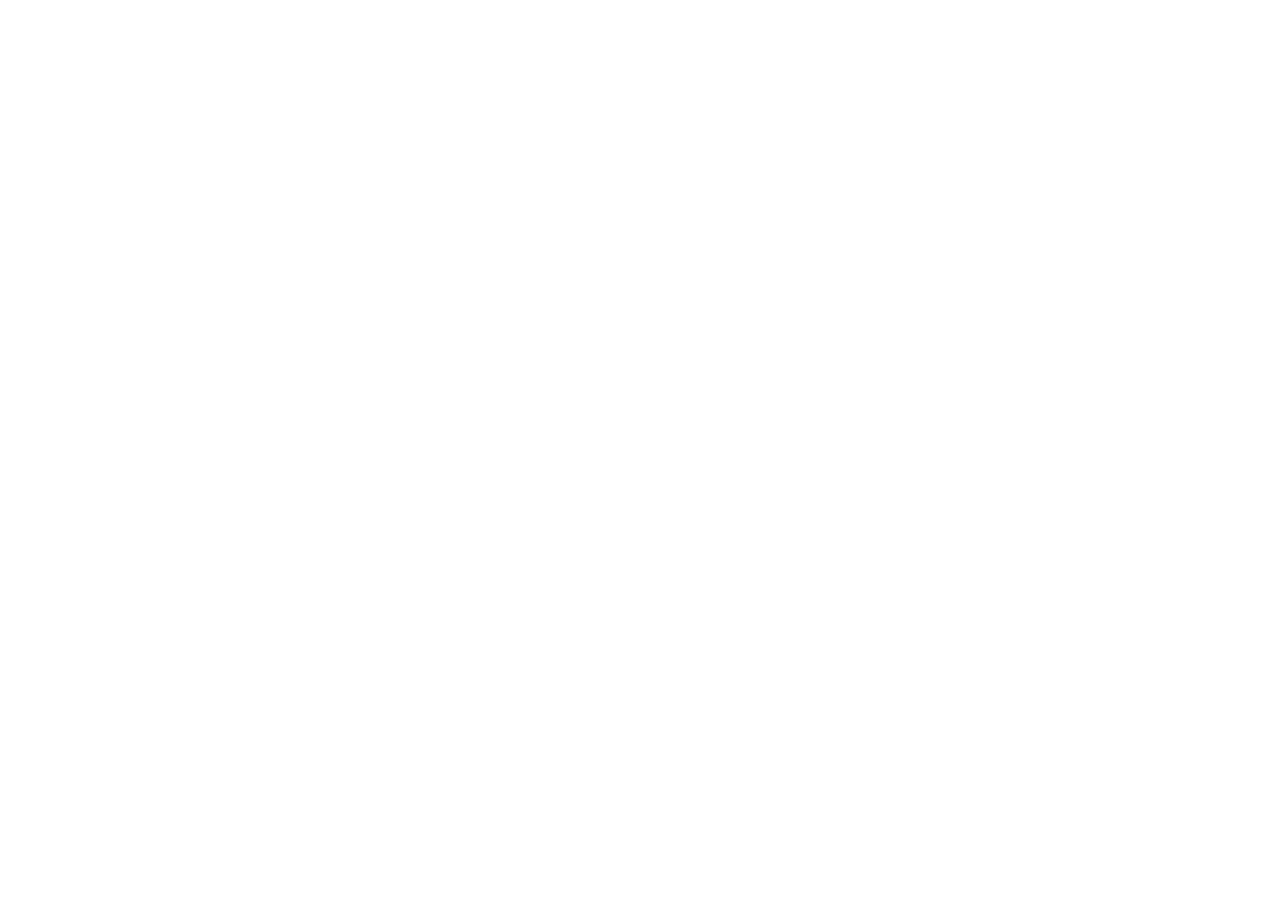
==== index.html @ e226a212 "add tag p" ====
<!DOCTYPE html>
<html lang="en">
<head>
    <meta charset="UTF-8">
    <meta name="viewport" content="width=device-width, initial-scale=1.0">
    <title>Document</title>
</head>
<body>

</body>
</html>
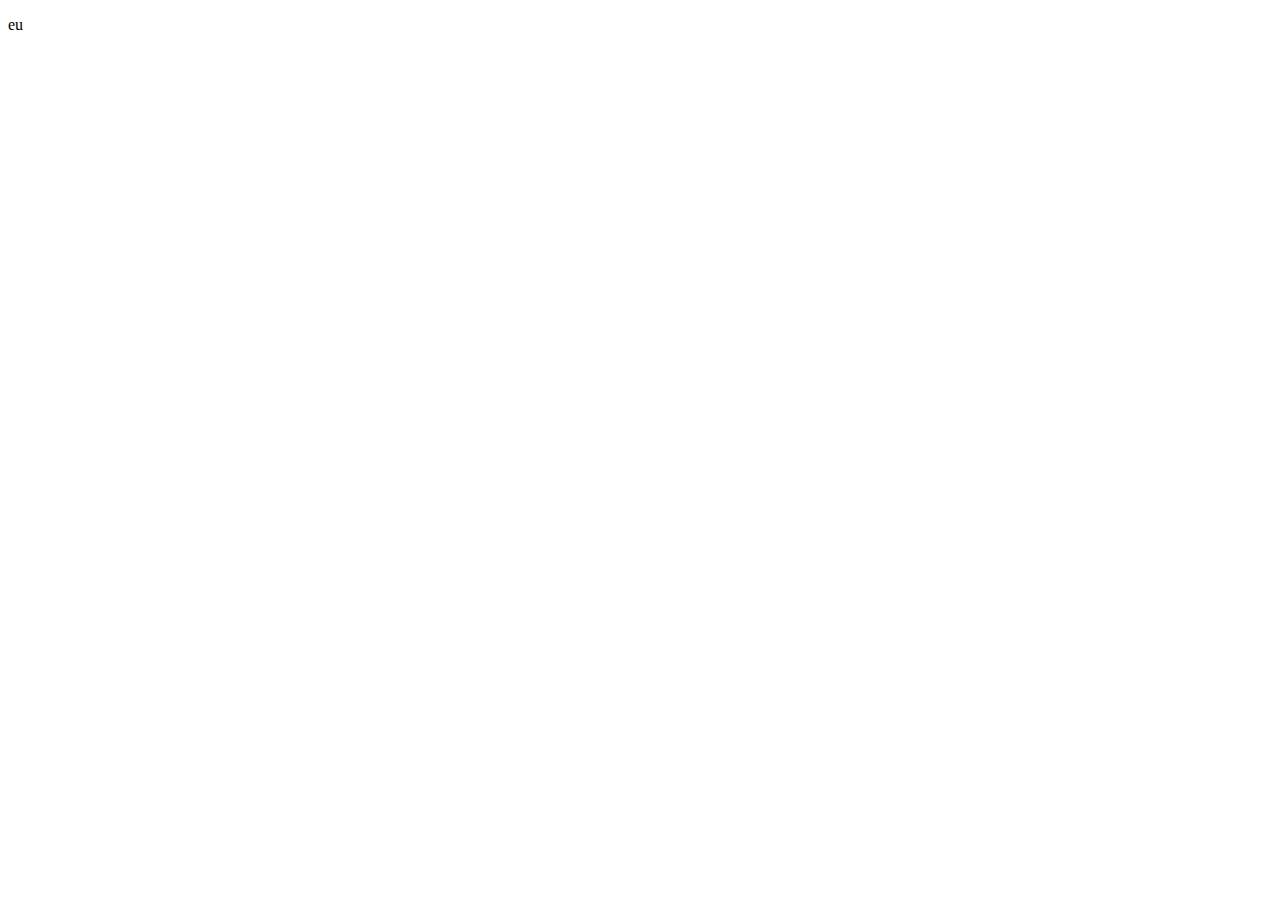
==== commit c9215c42: "salvar" ====
--- a/index.html
+++ b/index.html
@@ -6,6 +6,6 @@
     <title>Document</title>
 </head>
 <body>
-
+<p>eu</p>
 </body>
 </html>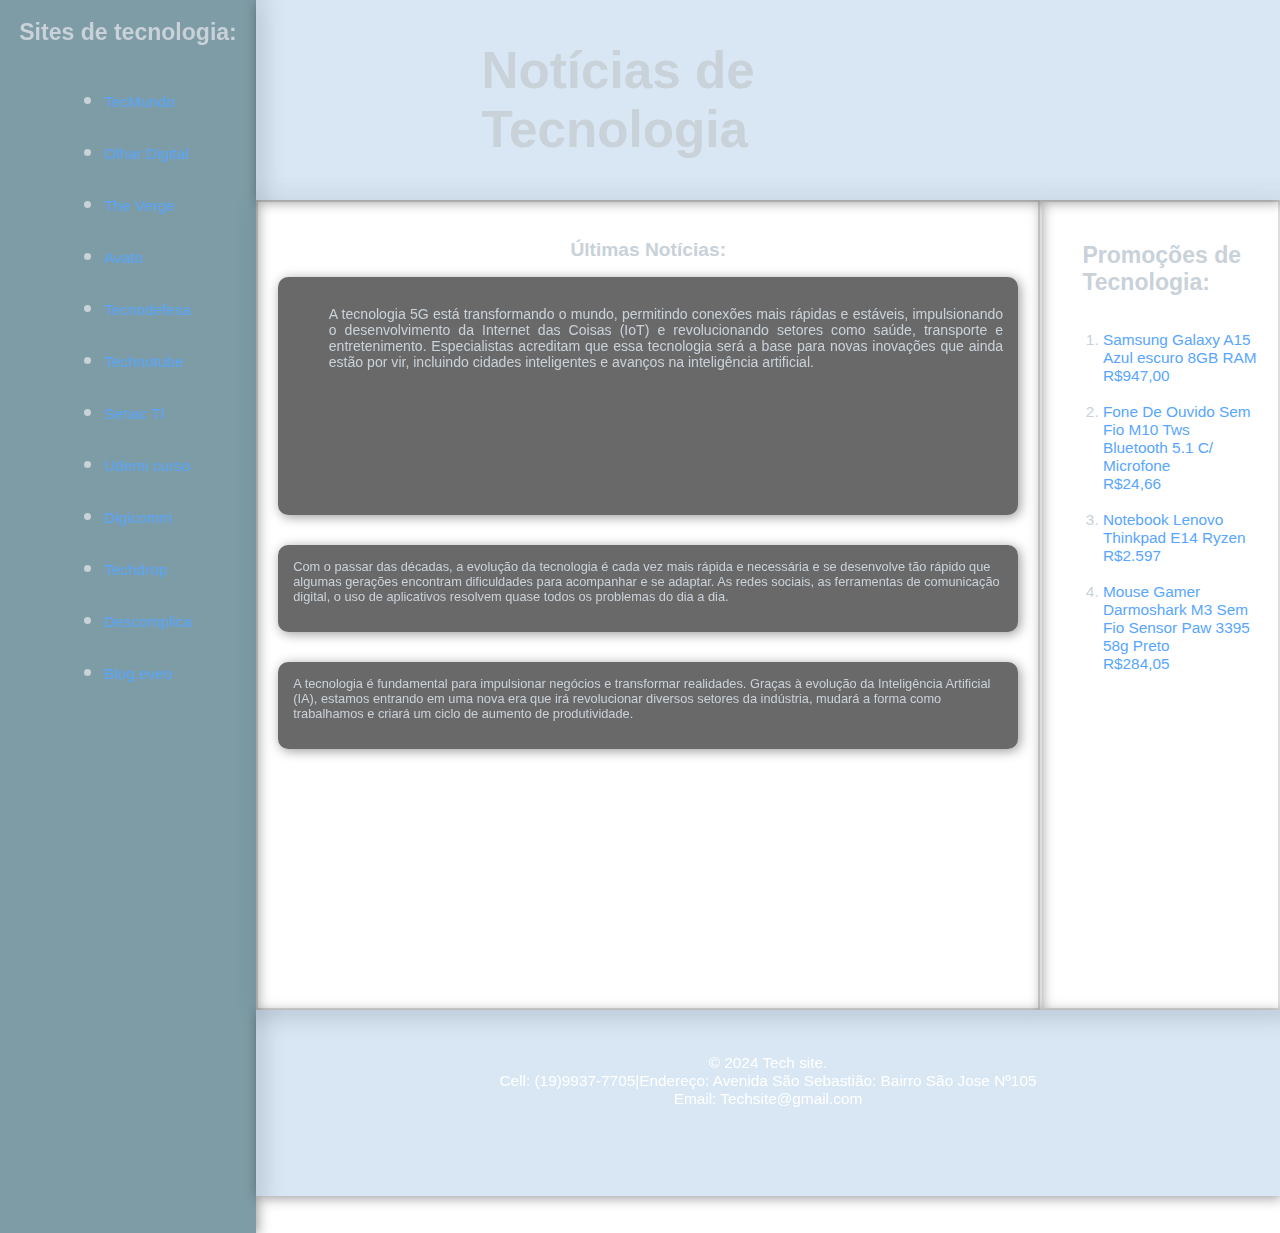
==== commit d2f06a79: "up" ====
--- a/index.html
+++ b/index.html
@@ -1,11 +1,149 @@
 <!DOCTYPE html>
-<html lang="en">
+<html lang="pt">
+
 <head>
     <meta charset="UTF-8">
     <meta name="viewport" content="width=device-width, initial-scale=1.0">
-    <title>Document</title>
+    <title>Site de Tecnologia</title>
+    <link rel="stylesheet" href="respons.css">
 </head>
+
 <body>
-<p>eu</p>
+    <section class="Blocos">
+        <nav class="Nav">
+            <h2>Sites de tecnologia:</h2>
+            <ul>
+                <li>
+                    <a href="https://www.tecmundo.com.br">TecMundo</a> <br>
+                </li>
+                <br>
+                <li>
+                    <a href="https://www.olhardigital.com.br">Olhar Digital</a> <br>
+                </li>
+                <br>
+                <li>
+                    <a href="https://www.theverge.com">The Verge</a> <br>
+                </li>
+                <br>
+                <li>
+                    <a
+                        href="https://www.avato.com.br/?utm_source=google&utm_medium=cpc&utm_campaign=google-cpc-avato-geral&gad_source=1&gclid=CjwKCAjwlbu2BhA3EiwA3yXyu3SsJRF-Om4nVDYHziRjnUhKby0d6d4qHvjCRriOOHzcQ8SLqsaxVBoC1E4QAvD_BwE">Avato</a>
+                    <br>
+                </li>
+                <br>
+                <li>
+                    <a href="https://tecnodefesa.com.br/">Tecnodefesa</a> <br>
+                </li>
+                <br>
+                <li>
+                    <a
+                        href="hgad_source=1&gclid=CjwKCAjwlbu2BhA3EiwA3yXyu2a2GSi0cSF6iUOjAE5O5LvTqBO5_9Rdjm4nRMkIOaYHJ4Cku0Ia4RoCkUkQAvD_BwE">Technotube</a>
+                    <br>
+                </li>
+                <br>
+                <li>
+                    <a href="https://www.ead.senac.br/cursos-por-area/tecnologia-da-informacao/">Senac TI</a> <br>
+                </li>
+                <br>
+                <li>
+                    <a
+                        href="https://www.udemy.com/course/curso-de-programacao-em-python-do-basico-ao-avancado/?audience=Keyword&campaigntype=Search&gad_source=1&gclid=CjwKCAjwlbu2BhA3EiwA3yXyu-nX45z53B34zreaHV4fItSn-xGovGZ2jDgu1cWTvFWThFJyus64ShoCt5oQAvD_BwE&language=PT&matchtype=b&portfolio=Brazil&priority=&product=Course&test=&topic=&utm_campaign=Python_new_v.PROF_la.PT_cc.BR_ti.7380&utm_content=deal4584&utm_medium=udemyads&utm_source=adwords&utm_term=_._ag_105409577407_._ad_654184551287_._kw_curso+de+inform%C3%A1tica_._de_c_._dm__._pl__._ti_kwd-24008733_._li_9074241_._pd__._&couponCode=SKILLS4SALEA">Udemi
+                        curso</a> <br>
+                </li>
+                <br>
+                <li>
+                    <a
+                        href="https://www.digicomm.com.br/?gad_source=1&gclid=CjwKCAjwlbu2BhA3EiwA3yXyu5P5Rxo1brYc2ZviARRG9cDJkmIfjwZxa6yaxy1XsmU3yn7TJM1fthoC-6wQAvD_BwE">Digicomm</a>
+                    <br>
+                </li>
+                <br>
+                <li>
+                    <a
+                        href="https://www.techdrop.news/?utm_source=google&utm_medium=ads_search&utm_campaign=LeadGen-Broad&gad_source=1&gclid=CjwKCAjwlbu2BhA3EiwA3yXyu3wxH0rDIPwOvpnmzMiwcpTioh30N_zsgzRG3_VGtFx7Oc2xoJ2WDxoCQ34QAvD_BwE">Techdrop</a>
+                    <br>
+                </li>
+                <br>
+                <li>
+                    <a
+                        href="https://descomplica.com.br/faculdade/tecnologia/analise-e-desenvolvimento-de-sistemas-a/?utm_source=google&utm_medium=cpc&utm_campaign=psq_nonbrand_ug_gwt_conversao_ads-topo-brasil&utm_term=&utm_content=analise-de-sistemas-dsa&gad_source=1&gclid=CjwKCAjwlbu2BhA3EiwA3yXyu3y9_xvJYhLlmcQAcZrzRswh8QclaYX5lxBBdg7oMhzsj2Z_RrRlgBoC_ScQAvD_BwE">Descomplica</a>
+                    <br>
+                </li>
+                <br>
+                <li>
+                    <a href="https://blog.eveo.com.br/melhores-sites-de-ti">Blog.eveo</a> <br>
+                </li>
+                
+               
+            </ul>
+        </nav>
+        <section class="Content">
+            <header class="Titulo">
+                <img class="img1" src="/img/Tecnologia1.jpg" alt="">
+                <h1>Notícias de Tecnologia</h1>
+                <img class="img2" src="/img/Tecnologia2.jpg" alt="">
+            </header>
+
+            <section class="Blocos2">
+                <article class="Bloco2">
+                    <h2>Últimas Notícias:</h2>
+                    <section class="Bloco2-1">
+                        <img class="img3" src="/Img/Tecnologia3.jpg" alt="">
+                        <p>A tecnologia 5G está transformando o mundo, permitindo conexões mais rápidas e estáveis,
+                            impulsionando
+                            o desenvolvimento da Internet das Coisas (IoT) e revolucionando setores como saúde,
+                            transporte e
+                            entretenimento. Especialistas acreditam que essa tecnologia será a base para novas inovações
+                            que ainda estão por vir, incluindo cidades inteligentes e avanços na inteligência
+                            artificial.</p>
+                    </section>
+                    <br>
+                    <section class="p"> Com o passar das décadas, a evolução da tecnologia é cada vez mais rápida e
+                        necessária e se
+                        desenvolve tão rápido que algumas gerações encontram dificuldades para acompanhar e se adaptar.
+                        As redes sociais, as ferramentas de comunicação digital, o uso de aplicativos resolvem quase
+                        todos os problemas do dia a dia. <p>
+                    </section>
+                    <br>
+                    <section class="p"> A tecnologia é fundamental para impulsionar negócios e transformar realidades.
+                        Graças à evolução da Inteligência Artificial (IA), estamos entrando em uma nova era que irá
+                        revolucionar diversos setores da indústria, mudará a forma como trabalhamos e criará um ciclo de
+                        aumento de produtividade.<p>
+                </article>
+
+                <aside class="Bloco1">
+                    <h2>Promoções de Tecnologia:</h2>
+
+                    <ol>
+                        <li> <a
+                                href="https://www.mercadolivre.com.br/samsung-galaxy-a15-dual-sim-4g-256gb-azul-escuro-8gb-ram/p/MLB31214368?pdp_filters=item_id:MLB3805884731#wid=MLB3805884731&sid=search&is_advertising=true&searchVariation=MLB31214368&position=1&search_layout=stack&type=pad&tracking_id=9b16c6cd-a83f-4552-9c08-dc9f3b26bde9&is_advertising=true&ad_domain=VQCATCORE_LST&ad_position=1&ad_click_id=NDEzMTFmOTktZjY2Ni00NmE3LWIzMGYtYWQwMGE2MTk4NzBi">Samsung
+                                Galaxy A15 Azul escuro 8GB RAM <br> R$947,00</a> </li>
+                        <br>
+                        <li><a
+                                href="https://www.mercadolivre.com.br/fone-de-ouvido-sem-fio-m10-tws-bluetooth-51-c-microfone-cor-preto-cor-da-luz-azul-marinho/p/MLB26613570?pdp_filters=item_id:MLB4976381176#wid=MLB4976381176&sid=search&is_advertising=true&searchVariation=MLB26613570&position=1&search_layout=stack&type=pad&tracking_id=7fb098ab-e568-49ad-af43-d30cb8701636&is_advertising=true&ad_domain=VQCATCORE_LST&ad_position=1&ad_click_id=OGZhODlhNTgtNzIxNS00MWZlLTljNGYtM2ZkODVjZTU3YTRi">Fone
+                                De Ouvido Sem Fio M10 Tws Bluetooth 5.1 C/ Microfone<br> R$24,66</a></li>
+                        <br>
+                        <li><a
+                                href="https://www.mercadolivre.com.br/notebook-lenovo-thinkpad-e14-ryzen-5-8gb-256gb-ssd-windows-11-preto/p/MLB24436949#wid%3DMLB5028142368%26sid%3Dsearch%26searchVariation%3DMLB24436949%26position%3D9%26search_layout%3Dgrid%26type%3Dproduct%26tracking_id%3D36fc829a-020a-4f7b-8440-f558115c7fd6">Notebook
+                                Lenovo Thinkpad E14 Ryzen<br>R$2.597</a></li>
+                        <br>
+                        <li><a
+                                href="hhttps://www.mercadolivre.com.br/mouse-gamer-darmoshark-m3-sem-fio-sensor-paw-3395-58g-preto/p/MLB29726033?pdp_filters=item_id:MLB4437124068#wid=MLB4437124068&sid=search&is_advertising=true&searchVariation=MLB29726033&position=1&search_layout=grid&type=pad&tracking_id=b8191940-82d2-424e-98cb-dcfecb7befed&is_advertising=true&ad_domain=VQCATCORE_LST&ad_position=1&ad_click_id=Nzc0N2E2ODItZjM0MS00YjY0LTk0OWQtYWNkNjk1NWViZmEw">Mouse
+                                Gamer Darmoshark M3 Sem Fio Sensor Paw 3395 58g Preto<br>R$284,05</a></li>
+                    </ol>
+                </aside>
+            </section>
+
+            <footer class="Rodape">
+                <br>
+                <p>&copy; 2024 Tech site.
+                    <br>
+                    Cell: (19)9937-7705|Endereço: Avenida São Sebastião: Bairro São Jose Nº105
+                    <br>
+                    Email: Techsite@gmail.com
+                </p>
+            </footer>
+        </section>
+    </section>
 </body>
+
 </html>--- a/respons.css
+++ b/respons.css
@@ -0,0 +1,303 @@
+body {
+    background-attachment: fixed;
+    background-size: cover;
+    background-image: url(/Img/Tecnologia4.jpg);
+    animation:fundomechendo 50s infinite linear;
+    margin: 0%;
+    padding: 0%;
+    font-family:Arial, Helvetica, sans-serif;
+    color: #c9d1d9;
+}
+
+a {
+    text-decoration: none;
+    color: #58a6ff;
+    font-size: 1.2vw;
+    transition: color 0.3s ease;
+}
+
+a:hover {
+    color: #1f6feb;
+}
+
+.Blocos {
+    display: flex;
+    flex-direction: row;
+}
+
+.Nav {
+    display: flex;
+    font-size: 1.2vw;
+    align-items: center;
+    flex-direction: column;
+    background: rgba(5, 63, 81, 0.516);
+    backdrop-filter: blur(10px);
+    width: 20%;
+    height: 137vh;
+    box-shadow: 2px 2px 12px rgba(0, 0, 0, 0.4);
+    color: #c9d1d9;
+}
+
+.Nav ul {
+    font-size: 1.7vw;
+}
+
+.Content {
+    display: flex;
+    flex-direction: column;
+    width: 80%;
+}
+
+.Titulo {
+    padding: 1%;
+    display: flex;
+    font-size: 2vw;
+    align-items: center;
+    flex-direction: row;
+    justify-content: space-around;
+    background: rgba(67, 134, 201, 0.2);
+    backdrop-filter: blur(10px);
+    height: 20vh;
+    width: 98%;
+    box-shadow: 2px 2px 12px rgba(0, 0, 0, 0.4);
+    color: #c9d1d9;
+}
+
+.img1{
+    border-radius: 15%;
+    width: 25vh;
+    max-width: 100%;
+    box-shadow: 2px 2px 12px rgba(0, 0, 0, 0.4);
+}
+.img2{
+     border-radius: 15%;
+width: 30vh;
+max-width: 100%;
+box-shadow: 2px 2px 12px rgba(0, 0, 0, 0.4);
+}
+
+.img3 {
+    margin-top: 4%;
+    border-radius: 50%;
+    height: 20vh;
+}
+
+.Blocos2 {
+    display: flex;
+    flex-direction: row;
+    font-size: 1.1vw;
+}
+
+.Bloco2 {
+    background: rgba(67, 134, 201, 0.2);
+    background-color: transparent;
+    border: solid 2px #ddd;
+    padding: 2%;
+    height: 85vh;
+    font-size: 1vw;
+    display: flex;
+    align-items: center;
+    flex-direction: column;
+    width: 95%;
+    box-shadow: 2px 2px 12px rgba(0, 0, 0, 0.4);
+    transition: transform 0.3s ease;
+}
+
+.Bloco2:hover {
+    transform: scale(1.02);
+}
+
+.Bloco1 {
+    background-color: transparent;
+    border: solid 2px #ddd;
+    padding: 2%;
+    font-size: 1.2vw;
+    display: flex;
+    flex-direction: column;
+    width: 25%;
+    height: 85vh;
+    box-shadow: 2px 2px 12px rgba(0, 0, 0, 0.4);
+    transition: transform 0.3s ease;
+    color: #c9d1d9;
+    h2{
+        padding-left: 10%;
+    }
+}
+
+.Bloco1:hover {
+    transform: scale(1.02);
+}
+
+.Rodape {
+    backdrop-filter: blur(10px);
+    background: rgba(67, 134, 201, 0.2);
+
+    color: white;
+    text-align: center;
+    height: 18.4vh;
+    font-size: 1.2vw;
+    box-shadow: 2px 2px 12px rgba(0, 0, 0, 0.4);
+    padding: 1% 0;
+}
+
+.Bloco2-1 {
+    display: flex;
+    flex-direction: row;
+    font-size: 1.1vw;
+    text-align: justify;
+    box-shadow: 2px 2px 12px rgba(0, 0, 0, 0.4);
+    padding: 2%;
+    border-radius: 10px;
+    background: rgba(0, 0, 0, 0.589);
+   
+    backdrop-filter: blur(10px);
+    color: #c9d1d9;
+    p {
+        padding-left: 5%;
+    }
+}
+
+.p {
+    box-shadow: 2px 2px 12px rgba(0, 0, 0, 0.4);
+    padding: 2%;
+    border-radius: 10px;
+    background: rgba(0, 0, 0, 0.589);
+    backdrop-filter: blur(10px);
+    margin-top: 2%;
+    color: #c9d1d9;
+}
+
+@media screen and (max-width: 480px) {
+.img1{
+    width: 25%;
+}
+.img2{
+    width: 30%;
+}
+
+.Titulo{
+    h1{
+        font-size: 2.7vw;
+    }
+}
+
+.Blocos2{
+    display: flex;
+    flex-direction: column;
+}
+
+
+.p{
+    font-size: 2vw;
+}
+.Bloco2-1{
+    font-size: 1.8vw;
+}
+.img3{
+    width: 30vw;
+}
+
+.Bloco2{
+    height: 65vh;
+    font-size: 2vw;
+}
+.Bloco1{
+    font-size: 1.8vw;
+    height: 35vh;
+    width: 76vw;
+    a{
+    font-size: 2vw;
+    }
+}
+
+.Nav{
+    font-size: 2vw;
+    height: 111vh;
+    padding-top: 35%;
+    h2{
+        margin-left: 15%;
+    }
+    a{
+    font-size: 2vw;
+
+    }
+}
+.Rodape{
+    font-size: 1.5vw;
+    height: 8.9vh;
+}
+}
+
+
+@media (min-width: 481px) and (max-width: 768px) {
+    .Bloco2-1 {
+
+        font-size: 1.7vw;
+    }
+
+    .Bloco2 {
+        height: 90vh;
+        h2 {
+            margin-top: 2%;
+            font-size: 2vw;
+        }
+
+
+    }
+
+    .p {
+        font-size: 1.7vw;
+        
+    }
+
+    .img1 {
+        width: 18vw;
+
+    }
+
+    .img2 {
+        width: 20vw;
+
+    }
+
+    .img3{
+        width: 20vw;
+    }
+    .Titulo {
+        font-size: 2vw;
+    }
+
+    .Bloco1 {
+        height: 90vh;
+        font-size: 1.5vw;
+
+        a {
+            font-size: 1.5vw;
+        }
+    }
+
+    .Nav {
+        display: flex;
+        font-size: 2vw;
+        height: 136.5vh;
+        justify-content: center;
+
+
+        a {
+            font-size: 1.9vw;
+        }                 
+
+        h2 {
+            margin-left: 14%;
+        }
+    }
+
+.Rodape{
+    font-size: 1.6vw;
+}
+@keyframes fundomechendo {
+    0% { background-position: 0% 0%; }
+    50% { background-position: 100% 100%; }
+    100% { background-position: 0% 0%; }
+}
+}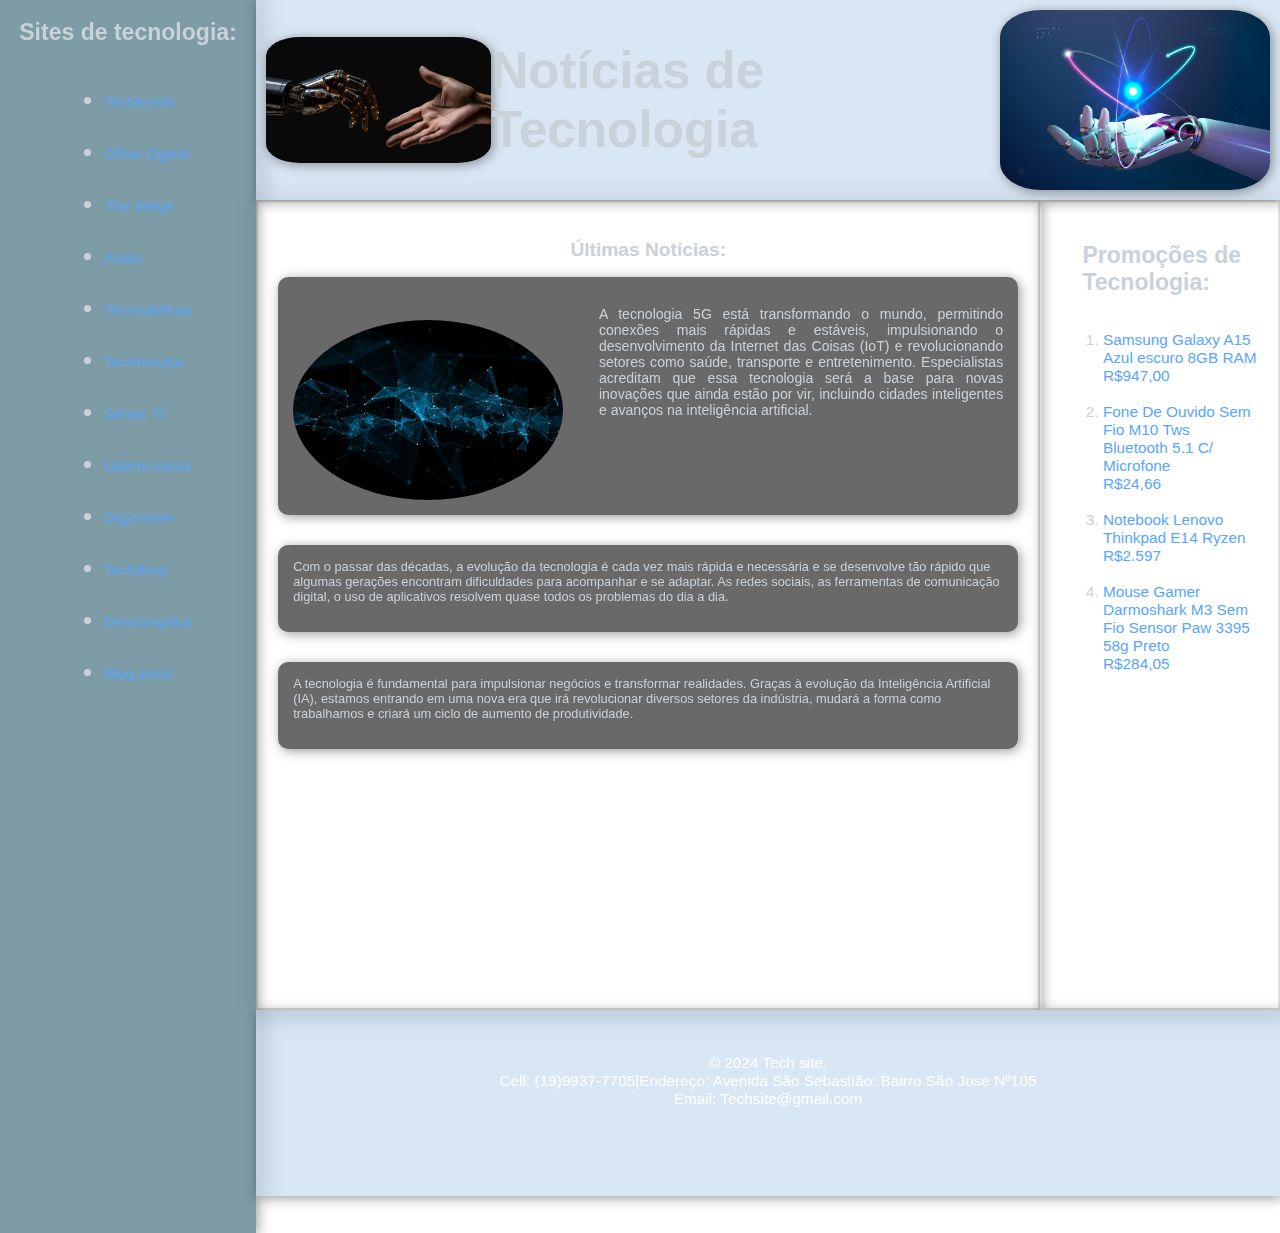
==== commit 7ace75f6: "ll" ====
--- a/index.html
+++ b/index.html
@@ -78,16 +78,16 @@
         </nav>
         <section class="Content">
             <header class="Titulo">
-                <img class="img1" src="/img/Tecnologia1.jpg" alt="">
+                <img class="img1" src="robo.jpeg" alt="">
                 <h1>Notícias de Tecnologia</h1>
-                <img class="img2" src="/img/Tecnologia2.jpg" alt="">
+                <img class="img2" src="mao.jpeg" alt="">
             </header>
 
             <section class="Blocos2">
                 <article class="Bloco2">
                     <h2>Últimas Notícias:</h2>
                     <section class="Bloco2-1">
-                        <img class="img3" src="/Img/Tecnologia3.jpg" alt="">
+                        <img class="img3" src="dna.jpeg" alt="">
                         <p>A tecnologia 5G está transformando o mundo, permitindo conexões mais rápidas e estáveis,
                             impulsionando
                             o desenvolvimento da Internet das Coisas (IoT) e revolucionando setores como saúde,
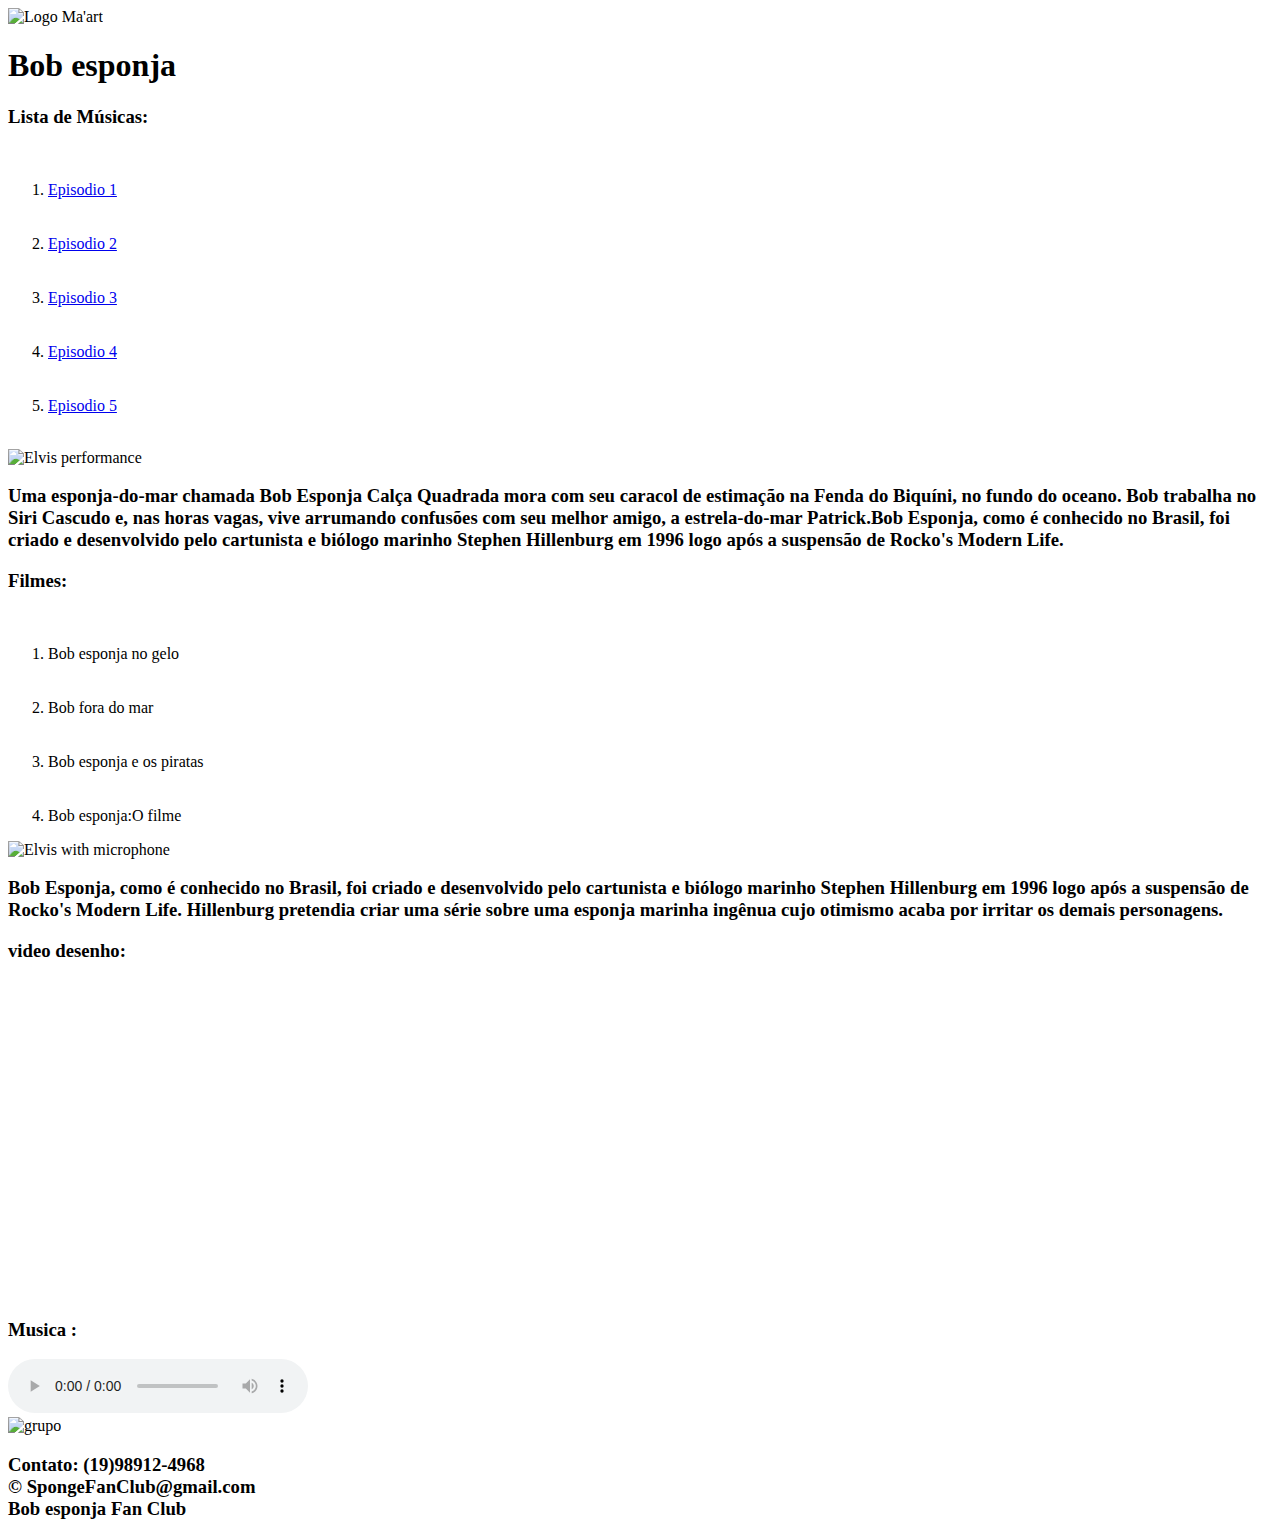
==== commit d903ef88: "k" ====
--- a/index.html
+++ b/index.html
@@ -4,146 +4,96 @@
 <head>
     <meta charset="UTF-8">
     <meta name="viewport" content="width=device-width, initial-scale=1.0">
-    <title>Site de Tecnologia</title>
-    <link rel="stylesheet" href="respons.css">
+    <title>bob esponja</title>
+    <link rel="stylesheet" href="Atividade-responsiva2.0.css">
 </head>
 
 <body>
-    <section class="Blocos">
-        <nav class="Nav">
-            <h2>Sites de tecnologia:</h2>
-            <ul>
-                <li>
-                    <a href="https://www.tecmundo.com.br">TecMundo</a> <br>
-                </li>
-                <br>
-                <li>
-                    <a href="https://www.olhardigital.com.br">Olhar Digital</a> <br>
-                </li>
-                <br>
-                <li>
-                    <a href="https://www.theverge.com">The Verge</a> <br>
-                </li>
-                <br>
-                <li>
-                    <a
-                        href="https://www.avato.com.br/?utm_source=google&utm_medium=cpc&utm_campaign=google-cpc-avato-geral&gad_source=1&gclid=CjwKCAjwlbu2BhA3EiwA3yXyu3SsJRF-Om4nVDYHziRjnUhKby0d6d4qHvjCRriOOHzcQ8SLqsaxVBoC1E4QAvD_BwE">Avato</a>
-                    <br>
-                </li>
-                <br>
-                <li>
-                    <a href="https://tecnodefesa.com.br/">Tecnodefesa</a> <br>
-                </li>
-                <br>
-                <li>
-                    <a
-                        href="hgad_source=1&gclid=CjwKCAjwlbu2BhA3EiwA3yXyu2a2GSi0cSF6iUOjAE5O5LvTqBO5_9Rdjm4nRMkIOaYHJ4Cku0Ia4RoCkUkQAvD_BwE">Technotube</a>
-                    <br>
-                </li>
-                <br>
-                <li>
-                    <a href="https://www.ead.senac.br/cursos-por-area/tecnologia-da-informacao/">Senac TI</a> <br>
-                </li>
-                <br>
-                <li>
-                    <a
-                        href="https://www.udemy.com/course/curso-de-programacao-em-python-do-basico-ao-avancado/?audience=Keyword&campaigntype=Search&gad_source=1&gclid=CjwKCAjwlbu2BhA3EiwA3yXyu-nX45z53B34zreaHV4fItSn-xGovGZ2jDgu1cWTvFWThFJyus64ShoCt5oQAvD_BwE&language=PT&matchtype=b&portfolio=Brazil&priority=&product=Course&test=&topic=&utm_campaign=Python_new_v.PROF_la.PT_cc.BR_ti.7380&utm_content=deal4584&utm_medium=udemyads&utm_source=adwords&utm_term=_._ag_105409577407_._ad_654184551287_._kw_curso+de+inform%C3%A1tica_._de_c_._dm__._pl__._ti_kwd-24008733_._li_9074241_._pd__._&couponCode=SKILLS4SALEA">Udemi
-                        curso</a> <br>
-                </li>
-                <br>
-                <li>
-                    <a
-                        href="https://www.digicomm.com.br/?gad_source=1&gclid=CjwKCAjwlbu2BhA3EiwA3yXyu5P5Rxo1brYc2ZviARRG9cDJkmIfjwZxa6yaxy1XsmU3yn7TJM1fthoC-6wQAvD_BwE">Digicomm</a>
-                    <br>
-                </li>
-                <br>
-                <li>
-                    <a
-                        href="https://www.techdrop.news/?utm_source=google&utm_medium=ads_search&utm_campaign=LeadGen-Broad&gad_source=1&gclid=CjwKCAjwlbu2BhA3EiwA3yXyu3wxH0rDIPwOvpnmzMiwcpTioh30N_zsgzRG3_VGtFx7Oc2xoJ2WDxoCQ34QAvD_BwE">Techdrop</a>
-                    <br>
-                </li>
-                <br>
-                <li>
-                    <a
-                        href="https://descomplica.com.br/faculdade/tecnologia/analise-e-desenvolvimento-de-sistemas-a/?utm_source=google&utm_medium=cpc&utm_campaign=psq_nonbrand_ug_gwt_conversao_ads-topo-brasil&utm_term=&utm_content=analise-de-sistemas-dsa&gad_source=1&gclid=CjwKCAjwlbu2BhA3EiwA3yXyu3y9_xvJYhLlmcQAcZrzRswh8QclaYX5lxBBdg7oMhzsj2Z_RrRlgBoC_ScQAvD_BwE">Descomplica</a>
-                    <br>
-                </li>
-                <br>
-                <li>
-                    <a href="https://blog.eveo.com.br/melhores-sites-de-ti">Blog.eveo</a> <br>
-                </li>
-                
-               
-            </ul>
-        </nav>
-        <section class="Content">
-            <header class="Titulo">
-                <img class="img1" src="robo.jpeg" alt="">
-                <h1>Notícias de Tecnologia</h1>
-                <img class="img2" src="mao.jpeg" alt="">
-            </header>
 
-            <section class="Blocos2">
-                <article class="Bloco2">
-                    <h2>Últimas Notícias:</h2>
-                    <section class="Bloco2-1">
-                        <img class="img3" src="dna.jpeg" alt="">
-                        <p>A tecnologia 5G está transformando o mundo, permitindo conexões mais rápidas e estáveis,
-                            impulsionando
-                            o desenvolvimento da Internet das Coisas (IoT) e revolucionando setores como saúde,
-                            transporte e
-                            entretenimento. Especialistas acreditam que essa tecnologia será a base para novas inovações
-                            que ainda estão por vir, incluindo cidades inteligentes e avanços na inteligência
-                            artificial.</p>
-                    </section>
-                    <br>
-                    <section class="p"> Com o passar das décadas, a evolução da tecnologia é cada vez mais rápida e
-                        necessária e se
-                        desenvolve tão rápido que algumas gerações encontram dificuldades para acompanhar e se adaptar.
-                        As redes sociais, as ferramentas de comunicação digital, o uso de aplicativos resolvem quase
-                        todos os problemas do dia a dia. <p>
-                    </section>
-                    <br>
-                    <section class="p"> A tecnologia é fundamental para impulsionar negócios e transformar realidades.
-                        Graças à evolução da Inteligência Artificial (IA), estamos entrando em uma nova era que irá
-                        revolucionar diversos setores da indústria, mudará a forma como trabalhamos e criará um ciclo de
-                        aumento de produtividade.<p>
-                </article>
+    <header class="Titulo">
+        <img class="img" src="foto1bob.png" alt="Logo Ma'art" width="250" height="250">
+        <h1> Bob esponja</h1>
+    </header>
 
-                <aside class="Bloco1">
-                    <h2>Promoções de Tecnologia:</h2>
+    <nav class="listalink">
+        <h3>Lista de Músicas:</h3>
+        <br>
+        <ol>
+            <li><a href="https://youtu.be/e9BLw4W5KU8?si=LMYXMU1jfn2H4hGr">Episodio 1</a></li>
+            <br>
+            <br>
+            <li><a href="https://youtu.be/PpsUOOfb-vE?si=gxRwFl8gpbiS9Jf7">Episodio 2</a></li>
+            <br>
+            <br>
+            <li><a href="https://youtu.be/vGJTaP6anOU?si=OwLB4D-3xS4yOSbn">Episodio 3</a></li>
+            <br><br>
+            <li><a href="https://youtu.be/RxOBOhRECoo?si=L3CGjUp6p1OS9kX8">Episodio 4</a></li>
+            <br><br>
+            <li><a href="https://youtu.be/-eHJ12Vhpyc?si=mG3zaauweyjerlHi">Episodio 5</a></li>
+            <br>
+        </ol>
+    </nav>
 
-                    <ol>
-                        <li> <a
-                                href="https://www.mercadolivre.com.br/samsung-galaxy-a15-dual-sim-4g-256gb-azul-escuro-8gb-ram/p/MLB31214368?pdp_filters=item_id:MLB3805884731#wid=MLB3805884731&sid=search&is_advertising=true&searchVariation=MLB31214368&position=1&search_layout=stack&type=pad&tracking_id=9b16c6cd-a83f-4552-9c08-dc9f3b26bde9&is_advertising=true&ad_domain=VQCATCORE_LST&ad_position=1&ad_click_id=NDEzMTFmOTktZjY2Ni00NmE3LWIzMGYtYWQwMGE2MTk4NzBi">Samsung
-                                Galaxy A15 Azul escuro 8GB RAM <br> R$947,00</a> </li>
-                        <br>
-                        <li><a
-                                href="https://www.mercadolivre.com.br/fone-de-ouvido-sem-fio-m10-tws-bluetooth-51-c-microfone-cor-preto-cor-da-luz-azul-marinho/p/MLB26613570?pdp_filters=item_id:MLB4976381176#wid=MLB4976381176&sid=search&is_advertising=true&searchVariation=MLB26613570&position=1&search_layout=stack&type=pad&tracking_id=7fb098ab-e568-49ad-af43-d30cb8701636&is_advertising=true&ad_domain=VQCATCORE_LST&ad_position=1&ad_click_id=OGZhODlhNTgtNzIxNS00MWZlLTljNGYtM2ZkODVjZTU3YTRi">Fone
-                                De Ouvido Sem Fio M10 Tws Bluetooth 5.1 C/ Microfone<br> R$24,66</a></li>
-                        <br>
-                        <li><a
-                                href="https://www.mercadolivre.com.br/notebook-lenovo-thinkpad-e14-ryzen-5-8gb-256gb-ssd-windows-11-preto/p/MLB24436949#wid%3DMLB5028142368%26sid%3Dsearch%26searchVariation%3DMLB24436949%26position%3D9%26search_layout%3Dgrid%26type%3Dproduct%26tracking_id%3D36fc829a-020a-4f7b-8440-f558115c7fd6">Notebook
-                                Lenovo Thinkpad E14 Ryzen<br>R$2.597</a></li>
-                        <br>
-                        <li><a
-                                href="hhttps://www.mercadolivre.com.br/mouse-gamer-darmoshark-m3-sem-fio-sensor-paw-3395-58g-preto/p/MLB29726033?pdp_filters=item_id:MLB4437124068#wid=MLB4437124068&sid=search&is_advertising=true&searchVariation=MLB29726033&position=1&search_layout=grid&type=pad&tracking_id=b8191940-82d2-424e-98cb-dcfecb7befed&is_advertising=true&ad_domain=VQCATCORE_LST&ad_position=1&ad_click_id=Nzc0N2E2ODItZjM0MS00YjY0LTk0OWQtYWNkNjk1NWViZmEw">Mouse
-                                Gamer Darmoshark M3 Sem Fio Sensor Paw 3395 58g Preto<br>R$284,05</a></li>
-                    </ol>
-                </aside>
-            </section>
+    <article class="bloco1">
+        <img class="img1" src="foto2bob.png" alt="Elvis performance" width="170" height="170">
+        <h3>Uma esponja-do-mar chamada Bob Esponja Calça Quadrada mora com seu caracol de estimação na Fenda do
+            Biquíni, no fundo do oceano. Bob trabalha no Siri Cascudo e, nas horas vagas, vive arrumando
+            confusões com seu melhor amigo, a estrela-do-mar Patrick.Bob Esponja, como é conhecido no Brasil,
+            foi criado e desenvolvido pelo cartunista e biólogo marinho Stephen Hillenburg em 1996 logo após a
+            suspensão de Rocko's Modern Life.</h3>
+    </article>
 
-            <footer class="Rodape">
-                <br>
-                <p>&copy; 2024 Tech site.
-                    <br>
-                    Cell: (19)9937-7705|Endereço: Avenida São Sebastião: Bairro São Jose Nº105
-                    <br>
-                    Email: Techsite@gmail.com
-                </p>
-            </footer>
-        </section>
-    </section>
+    <aside class="promocoes">
+        <h3>Filmes:</h3>
+        <br>
+        <ol>
+            <li>Bob esponja no gelo </li>
+            <br>
+            <br>
+            <li>Bob fora do mar</li>
+            <br>
+            <br>
+            <li>Bob esponja e os piratas</li>
+            <br>
+            <br>
+            <li>Bob esponja:O filme</li>
+
+        </ol>
+    </aside>
+
+    <article class="bloco2">
+        <img class="img2" src="foto3bob.png" alt="Elvis with microphone" width="170" height="170">
+        <h3>Bob Esponja, como é conhecido no Brasil, foi criado e desenvolvido pelo cartunista e biólogo marinho Stephen
+            Hillenburg em 1996 logo após a suspensão de Rocko's Modern Life. Hillenburg pretendia criar uma série sobre
+            uma esponja marinha ingênua cujo otimismo acaba por irritar os demais personagens.</h3>
+    </article>
+
+    <article class="Video">
+        <h3>video desenho:</h3>
+        <iframe width="560" height="315" src="https://www.youtube.com/embed/PHZVmNn5wzA?si=0QI59BM-ZOSShFT7"
+            title="YouTube video player" frameborder="0"
+            allow="accelerometer; autoplay; clipboard-write; encrypted-media; gyroscope; picture-in-picture; web-share"
+            referrerpolicy="strict-origin-when-cross-origin" allowfullscreen></iframe>
+    </article>
+
+    <article class="Audio">
+        <h3>Musica :</h3>
+        <audio controls>
+            <source src="/Audios/Musica-Elvis.mpeg" type="audio/mpeg">
+        </audio>
+    </article>
+
+    <footer class="contato">
+        <img class="img3" src="bandeira do grupo.png" alt="grupo" style="width:100px;height:100px;">
+        <h3>
+            Contato: (19)98912-4968
+            <br>
+            &copy SpongeFanClub@gmail.com
+            <br>
+            Bob esponja Fan Club
+        </h3>
+    </footer>
+
 </body>
 
 </html>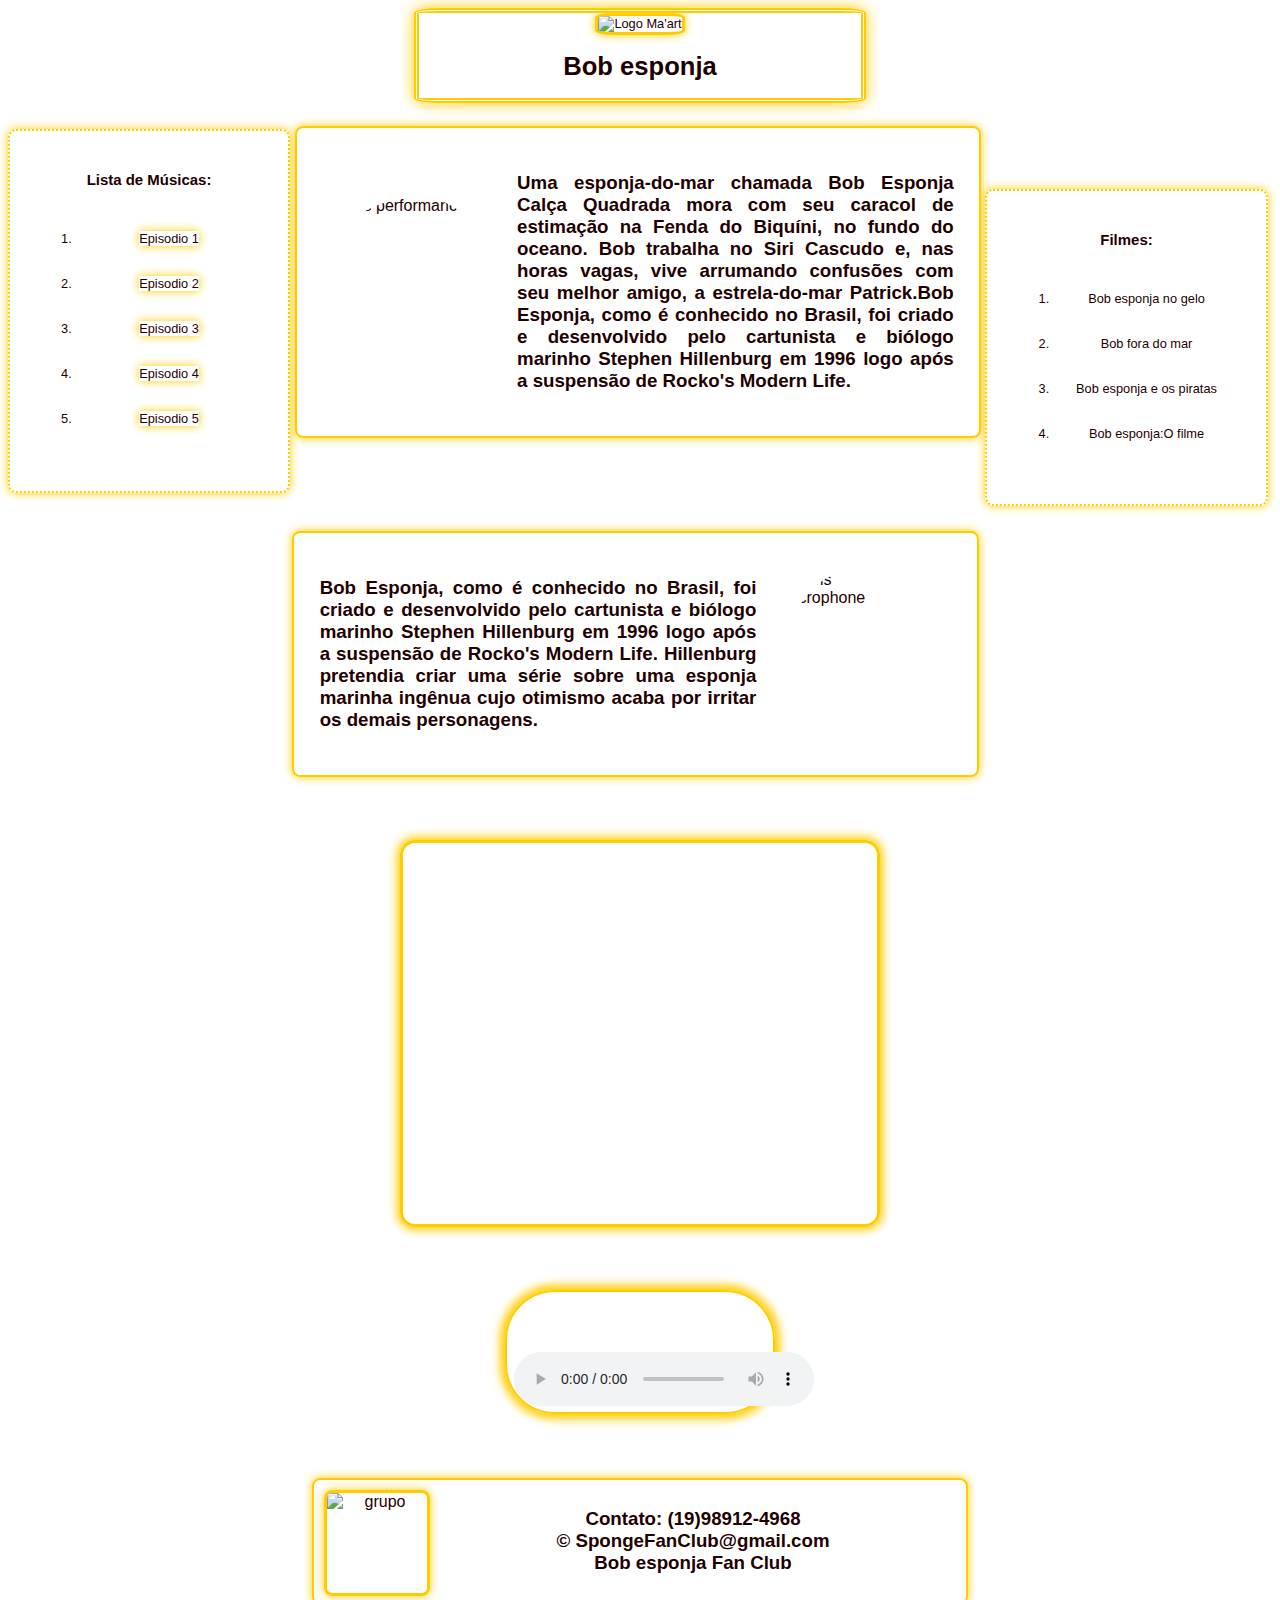
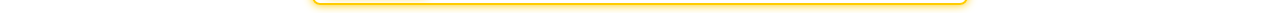
==== commit 3444aa49: "Update index.html" ====
--- a/index.html
+++ b/index.html
@@ -5,7 +5,7 @@
     <meta charset="UTF-8">
     <meta name="viewport" content="width=device-width, initial-scale=1.0">
     <title>bob esponja</title>
-    <link rel="stylesheet" href="Atividade-responsiva2.0.css">
+    <link rel="stylesheet" href="respons.css">
 </head>
 
 <body>
@@ -96,4 +96,4 @@
 
 </body>
 
-</html>+</html>
--- a/respons.css
+++ b/respons.css
@@ -0,0 +1,309 @@
+body {
+    font-family: Arial, Helvetica, sans-serif;
+    color: #4d004d;
+    background-attachment: fixed;
+    background-size: cover;
+    background-image: url(fotofundobob.png);
+    animation:fundomechendo 50s infinite linear;
+}
+
+.img{
+    max-width: 100%;
+    border-radius: 20%;
+    border: 3px solid #ffcc00;
+    box-shadow: 0px 0px 10px 0px #ffcc00;
+}
+
+.Titulo {
+    text-align: center;
+    width: 35%;
+    border-radius: 5%;
+margin-left: auto;
+margin-right: auto;
+    border: 5px double #ffcc00;
+    background-color: transparent;
+    color: #1f0000;
+    box-shadow: 0px 0px 15px 0px #ffcc00;
+    font-size: 1vw;
+}
+
+
+.img1 {
+    float: left;
+    padding-right: 4%;
+    border-radius: 8px;
+    padding-top: 7%;
+    padding-bottom: 6%;
+    border-radius: 50%;
+}
+
+.bloco1 {
+    text-align: justify;
+    display: inline-block;
+    width: 50%;
+    overflow: auto;
+  background-color: transparent;
+    padding: 2%;
+    border: 2px solid #ffcc00;
+    color: #1f0000;
+    border-radius: 8px;
+    box-shadow: 0px 0px 10px 0px #ffcc00;
+}
+
+.img2 {
+    float: right;
+    padding-left: 4%;
+    padding-top: 2%;
+    padding-bottom: 8%;
+    border-radius: 8px;
+    border-radius: 50%;
+}
+
+.bloco2 {
+    text-align: justify;
+    width: 50%;
+    padding: 2%;
+    margin-top: 2%;
+    background-color: transparent;
+    margin-left: 22.5%;
+    border-radius: 8px;
+    border: 2px solid#ffcc00;
+    color: #1f0000;
+    box-shadow: 0px 0px 10px 0px #ffcc00;
+}
+
+.listalink {
+    font-size: 1vw;
+    text-align: center;
+    display: inline-block;
+    width: 18%;
+    margin-top: 2%;
+    padding: 2%;
+    padding-bottom: 3%;
+    border: 2px dotted #ffcc00;
+    border-radius: 8px;
+    background-color: transparent;
+    color: #1f0000;
+    box-shadow: 0px 0px 10px 0px #ffcc00;
+}
+
+.promocoes {
+    text-align: center;
+    font-size: 1vw;
+    padding: 2%;
+    display: inline-block;
+    width: 18%;
+    padding-bottom: 4%;
+    border: 2px dotted #ffcc00;
+    border-radius: 8px;
+    background-color: transparent;
+    color: #1f0000;
+    box-shadow: 0px 0px 10px 0px #ffcc00;
+}
+
+ol {
+    text-align: center;
+}
+
+.contato {
+    border: 2px solid #ffcc00;
+    text-align: center;
+    background-color: transparent;
+    color: #1f0000;
+    padding: 10px;
+    box-shadow: 0px 0px 10px 0px #ffcc00;
+    margin-left: auto;
+    border-radius: 8px;
+    margin-right: auto;
+    margin-top: 5%;
+    width: 50%;
+}
+
+.img3 {
+    float: left;
+    border: 3px solid #ffcc00;
+    box-shadow: 0px 0px 10px 0px #ffcc00;
+    border-radius: 50%;
+    border-radius: 8px;
+}
+
+a {
+    color: #1f0000;
+    text-decoration: none;
+    box-shadow: 0px 0px 10px 0px #ffcc00;
+}
+.Video {
+    width: 37.3%;
+    border-radius: 15px;
+    border: 3px solid #ffcc00;
+    box-shadow: 0px 0px 10px 3px #ffcc00;
+    margin-top: 5%;
+    color: white;
+    padding: 0.1%;
+    text-align: center;
+  background-color: transparent;
+    margin-left: auto;
+    margin-right: auto;
+}
+
+
+.Audio {
+    text-align: center;
+    width: 20%;
+    margin-left: auto;
+    margin-right: auto;
+    padding-bottom: 0.2%;
+    padding-left: 0.5%;
+    padding-right: 0.5%;
+ margin-top: 5%;
+    border-radius: 50px;
+    border: 2px solid #ffcc00;
+    background-color: #ffcc00(0, 0, 0, 0.5);
+  background-color: transparent;
+    color: #ffffff;
+    box-shadow: 0px 0px 10px 5px #ffcc00;
+}
+
+
+
+@media (min-width: 800px) and (max-width: 1000px)  {
+.img{
+    width: 35%;
+    height: 35%;
+}
+
+    .Titulo {
+        font-size: 3vw;
+        width: 100%;
+    }
+
+    .bloco1, .bloco2 {
+        width: 90%;
+        margin-left: 4%;
+        margin-top: 5%;
+    
+        h3{
+            font-size: 3vw;
+        }
+       
+    }
+
+    .listalink {
+        width: 90%;
+        margin-left: 4%;
+        margin-top: 10%;
+        li{
+            font-size: 3vw;
+        }
+        h3{
+            font-size: 4vw;
+        }
+    }
+
+    .contato {
+        width: 90%;
+        margin-left: 4%;
+    }
+    .promocoes{
+        width: 90%;
+        margin-left: 4%;
+        margin-top: 5%;
+        li{
+            font-size: 3vw;
+        }
+        h3{
+            font-size: 4vw;
+        }
+    }
+
+
+    .Video{
+        width: 80%;
+        margin-left: 11%;
+    }
+
+    .Audio{
+        width: 40%;
+        margin-top: 10%;
+        margin-left: auto;
+        margin-right: auto ;
+    
+    }
+    iframe{
+        width: 100%;
+    }
+    audio{
+        width: 100%;
+    }
+}
+
+@media (max-width: 800px) {
+    .img {
+        width: 40%;
+        height: 40%;
+    }
+
+    .Titulo {
+        width: 100%;
+        font-size: 3vw;
+    }
+
+    .bloco1, .bloco2 {
+        width: 100%;
+        margin-left: 0;
+        margin-top: 5%;
+        h3{
+            font-size: 3vw;
+        }
+    }
+
+    .listalink {
+        width: 100%;
+        margin-left: 0;
+        margin-top: 10%;
+        li{
+            font-size: 3vw;
+        }
+        h3{
+            font-size: 4vw;
+        }
+    
+    }
+
+    .contato {
+        width: 100%;
+        margin-left: 0;
+    }
+    .promocoes{
+        width: 100%;
+        margin-left: 0;
+        margin-top: 5%;
+        li{
+            font-size: 3vw;
+        }
+        h3{
+            font-size: 4vw;
+        }
+    }
+
+.Video{
+    width: 72%;
+}
+
+.Audio{
+    width: 40%;
+}
+Audio{
+    width: 100%;
+}
+iframe{
+    width: 100%;
+}
+}
+
+
+@keyframes fundomechendo {
+    0% { background-position: 0% 0%; }
+    50% { background-position: 100% 100%; }
+    100% { background-position: 0% 0%; }
+}